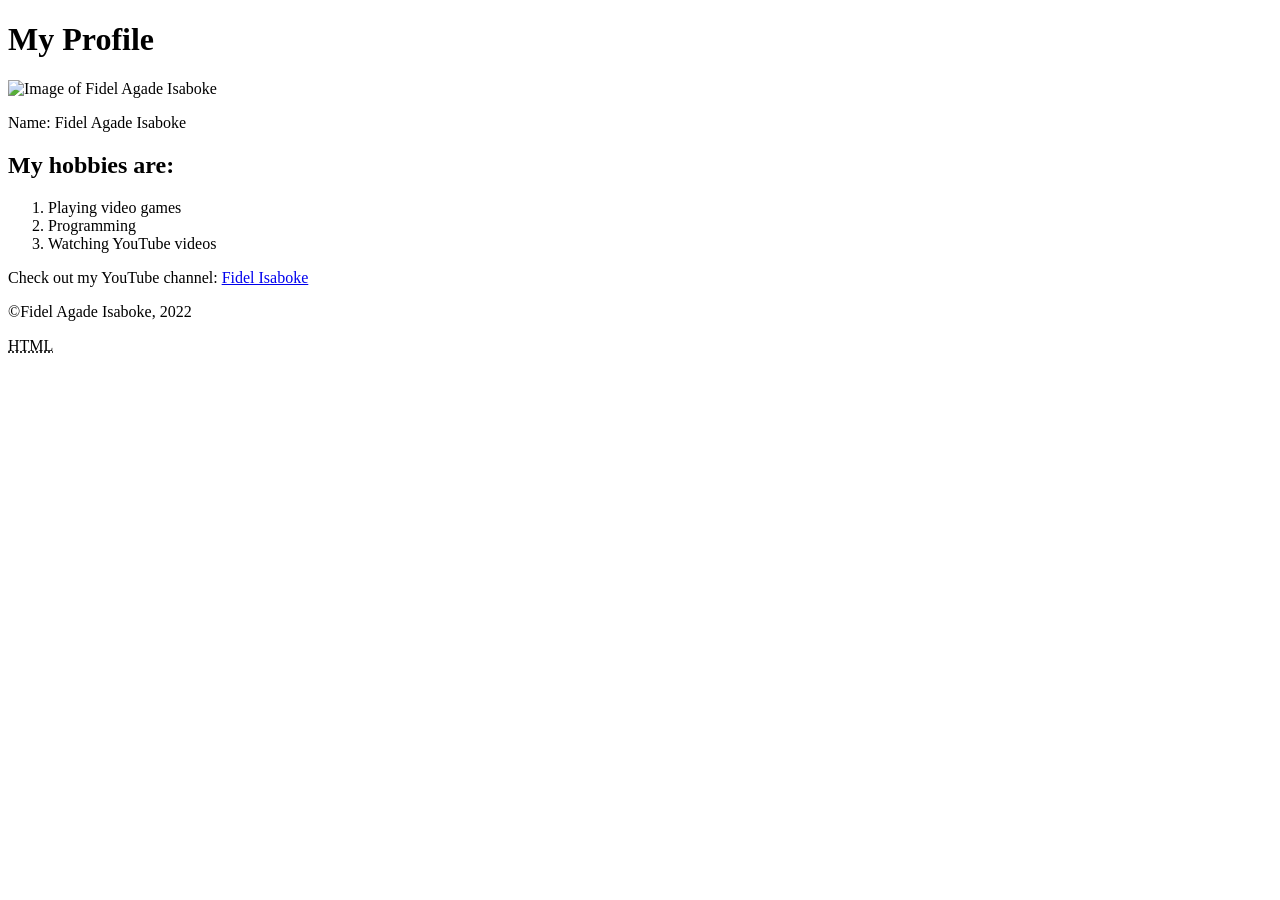
==== Fidel Isaboke.html @ 2bc0c6b0 "Initial commit" ====
<!DOCTYPE html>
<html lang="en">
<head>
    <meta charset="utf-8">
    <meta name ="viewport" content="width=device width", initial scale="1.0">
    <meta name="description" content="Fidel's profile">
    <meta name="keywords" content="Fidel, Agade, Isaboke">
    <meta name="author" content="Fidel Isaboke">
    <meta http-equiv="refresh" content="60">
    <title> Fidel Isaboke</title>
</head>
<body>
<h1> My Profile </h1>

<img
alt="Image of Fidel Agade Isaboke" width=300
src="\Users\User\OneDrive\Desktop\FIDEL\HTML and CSS\Projects\img\fidel-isaboke.jpeg">

<p>
    Name: Fidel Agade Isaboke
</p>
<h2>
    My hobbies are:
</h2>
<ol>
    <li>Playing video games</li>
    <li>Programming</li>
    <li>Watching YouTube videos</li> 
</ol>
<p>
    Check out my YouTube channel: <a href="https://www.youtube.com/channel/UCiotvqITH_nO6cXgqqVJIrA">
        Fidel Isaboke</a>
</p>
<p>
    &#169;Fidel Agade Isaboke, 2022
</p>
<abbr title="Hypertext Markup Language &quot;5&quot;">HTML</abbr>
</body>
</html>
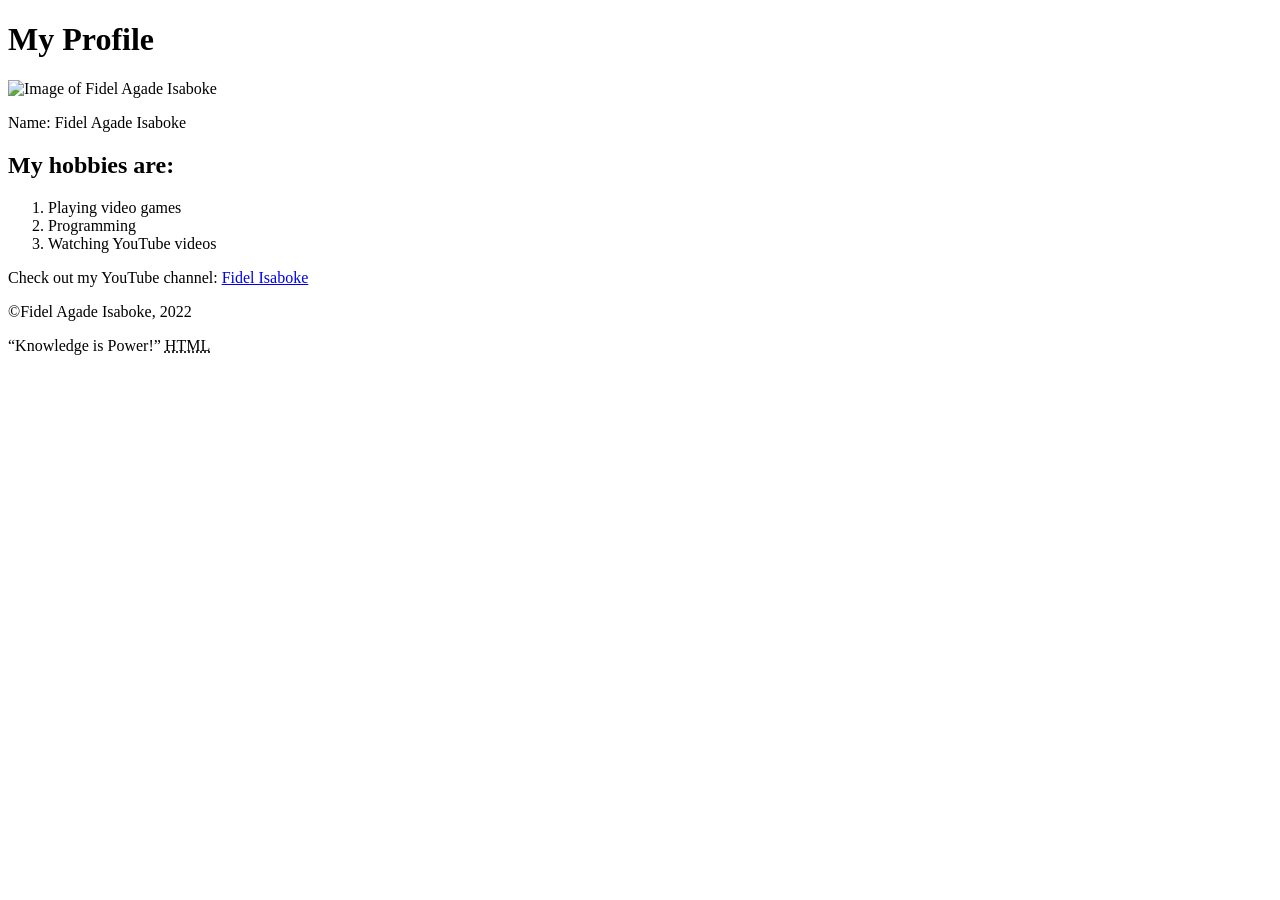
==== commit 06bc6034: "initialcommit" ====
--- a/Fidel Isaboke.html
+++ b/Fidel Isaboke.html
@@ -34,6 +34,7 @@
 <p>
     &#169;Fidel Agade Isaboke, 2022
 </p>
+<q>Knowledge is Power!</q>
 <abbr title="Hypertext Markup Language &quot;5&quot;">HTML</abbr>
 </body>
 </html>
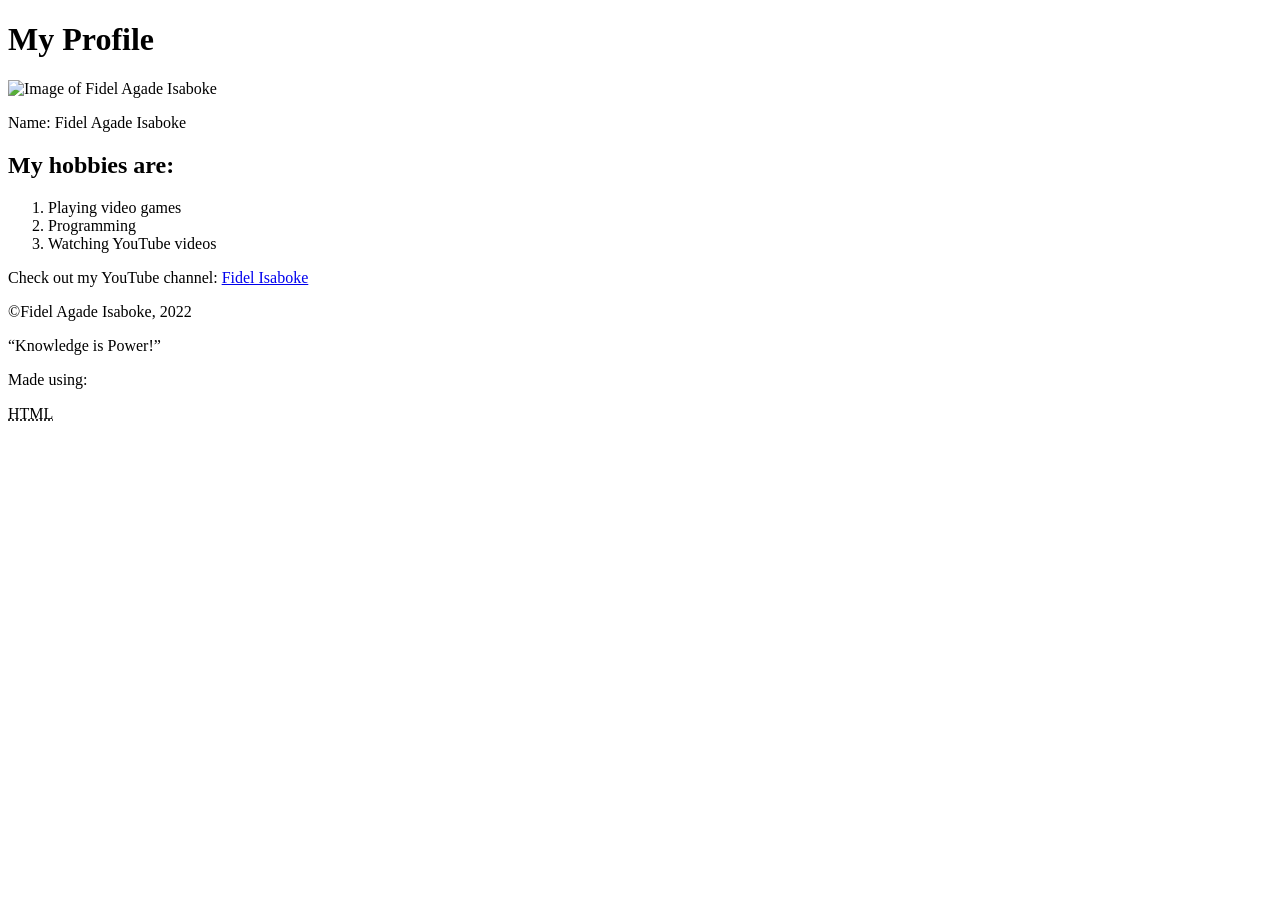
==== commit ca954be5: "initialcommit" ====
--- a/Fidel Isaboke.html
+++ b/Fidel Isaboke.html
@@ -35,6 +35,7 @@
     &#169;Fidel Agade Isaboke, 2022
 </p>
 <q>Knowledge is Power!</q>
+<p>Made using: </p>
 <abbr title="Hypertext Markup Language &quot;5&quot;">HTML</abbr>
 </body>
 </html>
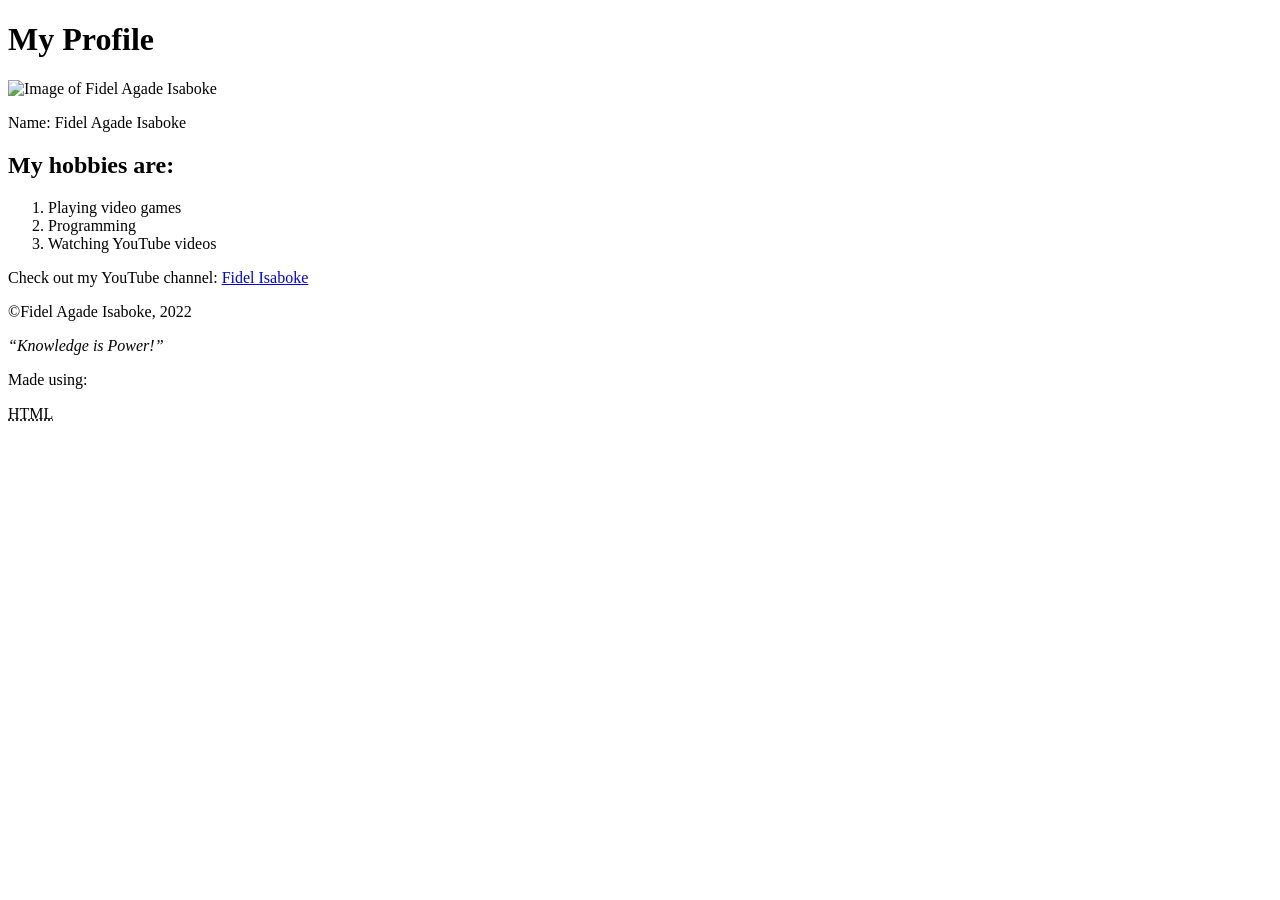
==== commit b6578d64: "initialcommit" ====
--- a/Fidel Isaboke.html
+++ b/Fidel Isaboke.html
@@ -34,7 +34,7 @@
 <p>
     &#169;Fidel Agade Isaboke, 2022
 </p>
-<q>Knowledge is Power!</q>
+<em><q>Knowledge is Power!</q></em>
 <p>Made using: </p>
 <abbr title="Hypertext Markup Language &quot;5&quot;">HTML</abbr>
 </body>
